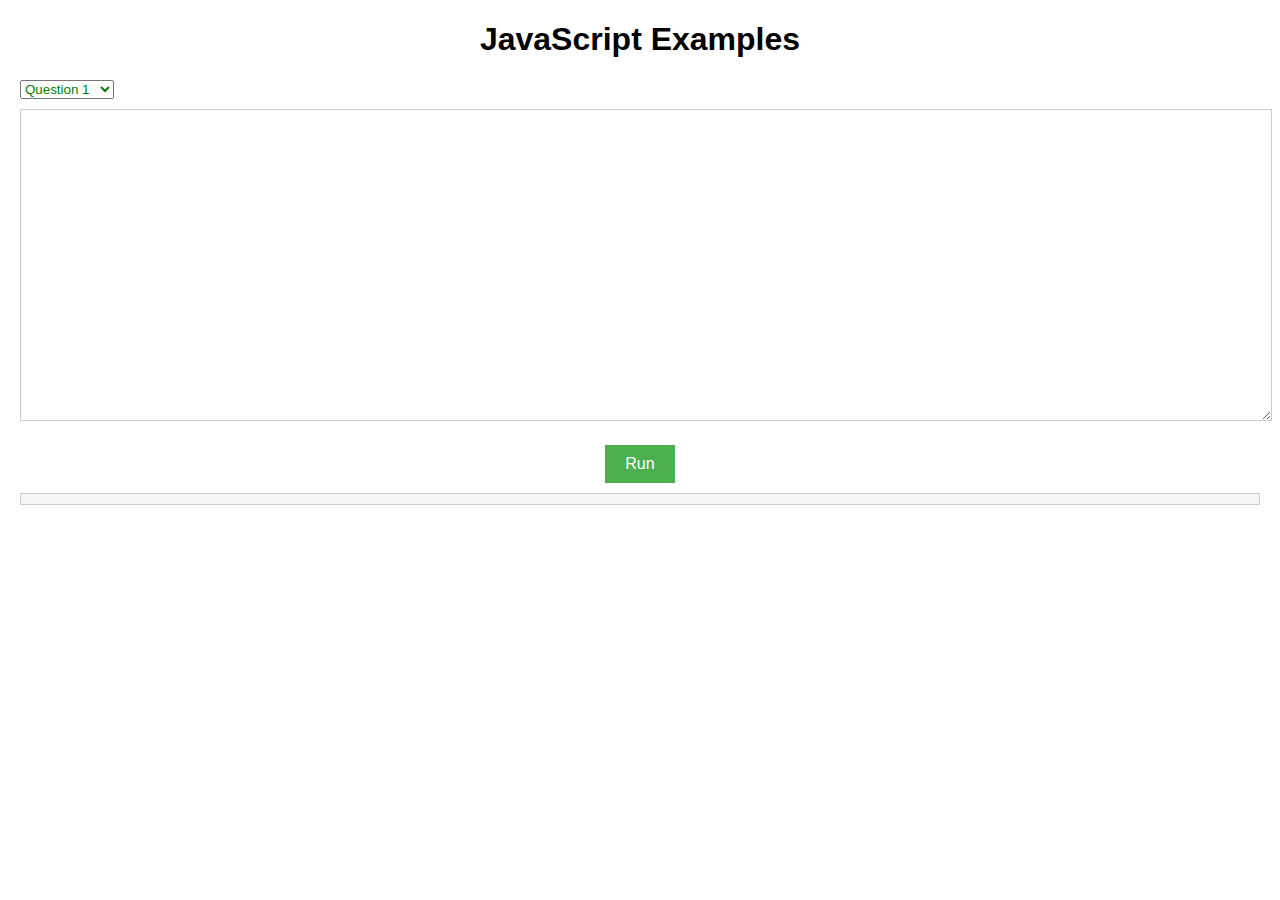
==== index.html @ ca640ab5 "final" ====
<!DOCTYPE html>
<html>
<head>
    <title>JavaScript Examples</title>
    <link rel="stylesheet" href="css.css">
</head>
<body>
    <h1>JavaScript Examples</h1>
    <select id="file-selector"></select>
    <textarea id="editor"></textarea>
    <button id="run-button">Run</button>
    <div id="result"></div>

    <script>
        // Sample code files with their names and URLs
        const codeFiles = [
           {
                name: 'Question 1',
                url: 'isArray_1.js',
            },
           {
                name: 'Question 2',
                url: 'ArrayClone_2.js',
            },
            {
                name: 'Question 3',
                url: 'FirstElement_3.js',
            },
            {
                name: 'Question 4',
                url: 'LastElement_4.js',
            },
            {
                name: 'Question 5',
                url: 'toString_5.js',
            },
            {
                name: 'Question 6',
                url: 'EvenDash_6.js',
            },
            {
                name: 'Question 7',
                url: 'ArraySort_7.js',
            },
            {
                name: 'Question 8',
                url: 'ArrayFreq_8.js',
            },
            {
                name: 'Question 9',
                url: 'CaseSwap_9.js',
            },
            {
                name: 'Question 10',
                url: 'ArrayElements_10.js',
            },
            {
                name: 'Question 11',
                url: 'SumOfSquare_11.js',
            },
            {
                name: 'Question 12',
                url: 'SumAndProduct_12.js',
            },
            {
                name: 'Question 13',
                url: 'DisplayFromHtml_13.html',
            },
            {
                name: 'Question 14',
                url: 'UniqueArray_14.js',
            },
            {
                name: 'Question 15',
                url: 'Oridinal_15.js',
            },
            {
                name: 'Question 16',
                url: 'LeapYear_16.js',
            },
            {
                name: 'Question 17',
                url: 'sheffle_17.js',
            },
            {
                name: 'Question 18',
                url: 'BinarySearch_18.js',
            },
            {
                name: 'Question 19',
                url: ' AddIndexElements_19.js',
            },
            {
                name: 'Question 20',
                url: 'DublicateArray_20.js',
            },
            {
                name: 'Question 21',
                url: 'Flat_21.js',
            },
            {
                name: 'Question 22',
                url: 'UnionOfTwoArrays_22.js',
            },
            {
                name: 'Question 23',
                url: 'DifferentInTwoArrays_23.js',
            },
            {
                name: 'Question 24',
                url: 'OnlyNumbers_24.js',
            },
            {
                name: 'Question 25',
                url: 'SortArrayOfObjects_25.js',
            },
            {
                name: 'Question 26',
                url: 'SumPair_26.js',
            },
            {
                name: 'Question 27',
                url: 'PropertyFromAllElements_27.js',
            },
            {
                name: 'Question 28',
                url: 'CommonSubString_28.js',
            },
            {
                name: 'Question 29',
                url: '',
            },
            {
                name: 'Question 30',
                url: 'MargeArray_30.js',
            },
            {
                name: 'Question 31',
                url: 'RemoveSpecific_31.js',
            },
            {
                name: 'Question 32',
                url: 'SpecificElementInArray_32.js',
            },
            {
                name: 'Question 33',
                url: 'EmptyArray_33.js',
            },
            {
                name: 'Question 34',
                url: 'NthLargest_34.js',
            },
            {
                name: 'Question 35',
                url: 'RandomElement_35.js',
            },
            {
                name: 'Question 36',
                url: 'PrefilledArray_36.js',
            },
            {
                name: 'Question 37',
                url: 'PrefilledString_37.js',
            },
            {
                name: 'Question 38',
                url: 'MoveElem_38.js',
            },
            {
                name: 'Question 39',
                url: 'FilterFalseNull_39.js',
            },
            {
                name: 'Question 40',
                url: 'IncreaseByOne_40.js',
            },
            {
                name: 'Question 41',
                url: 'IncreaseByOne_41.js',
            },
            {
                name: 'Question 42',
                url: 'unique_42.js',
            },
            {
                name: 'Question 43',
                url: 'UnZip_43.js',
            },
            {
                name: 'Question 44',
                url: 'ArrayTOObject_44.js',
            },
            {
                name: 'Question 45',
                url: 'Unique_45.js',
            },
            {
                name: 'Question 46',
                url: 'permutations_46.js',
            },
            {
                name: 'Question 47',
                url: 'Removefalse_47.js',
            },
            {
                name: 'Question 48',
                url: 'PrimeArray_48.js',
            },
            {
                name: 'Question 49',
                url: 'ThirdSmallest_49.js',
            },
            {
                name: 'Question 50',
                url: 'MixedSum_50.js',
            },
            {
                name: 'Question 51',
                url: 'FactorChain_51.js',
            },
            {
                name: 'Question 52',
                url: 'IsNaNIndex_52.js',
            },
            {
                name: 'Question 53',
                url: 'NumberOfArrays_53.js',
            },
        ];

        // Get the file selector and editor elements
        const fileSelector = document.getElementById('file-selector');
        const editor = document.getElementById('editor');
        const runButton = document.getElementById('run-button');
        const resultArea = document.getElementById('result');

        // Populate the file selector with code file options
        codeFiles.forEach((file) => {
            const option = document.createElement('option');
            option.value = file.url;
            option.text = file.name;
            fileSelector.appendChild(option);
        });

        // Load the selected file into the editor
        fileSelector.addEventListener('change', async () => {
            const selectedFile = codeFiles.find((file) => file.url === fileSelector.value);
            if(selectedFile.url==="DisplayFromHtml_13.html"){
                const frame=document.createElement('iframe');
                frame.src="DisplayFromHtml_13.html";
                frame.style.width="100%" ;
                frame.style.height="100";
                resultArea.append(frame);

            }
            if (selectedFile) {
                try {
                    const response = await fetch(selectedFile.url);
                    const content = await response.text();
                    editor.value = content;
                } catch (error) {
                    console.error(error);
                }
            }
        });

        // Run the code in the editor when the Run button is clicked
        runButton.addEventListener('click', () => {
            const code = editor.value;
            compileAndRun(code);
        });

        // Function to compile and run the code
        function compileAndRun(code) {
            
            try {
                // Capture the console.log output
                let output = '';
                console.log = (message) => {
                    output += message + '\n';
                };
                // Execute the JavaScript code
                eval(code);
                // Display the output in the result area
                resultArea.textContent = output;
            } catch (error) {
                console.error(error);
                resultArea.textContent = error.message;
            }
        }
    </script>
</body>
</html>
---- css.css ----
body {
    font-family: Arial, sans-serif;
    margin: 20px;
  }
  
  h1 {
    text-align: center;
  }
  
  #file-selector {
    margin-bottom: 10px;
  }
  
  #editor {
    width: 100%;
    height: 300px;
    margin-bottom: 10px;
    padding: 5px;
    border: 1px solid #ccc;
  }
  
  #run-button {
    display: block;
    margin: 10px auto;
    padding: 10px 20px;
    font-size: 16px;
    background-color: #4caf50;
    color: #fff;
    border: none;
    cursor: pointer;
  }
  
  #result {
    margin-top: 10px;
    padding: 5px;
    border: 1px solid #ccc;
    background-color: #f5f5f5;
    text-align: center;
    font-family: 'Courier New', Courier, monospace;
    font-weight: bold;
  }
  select{
    color: green;
  }
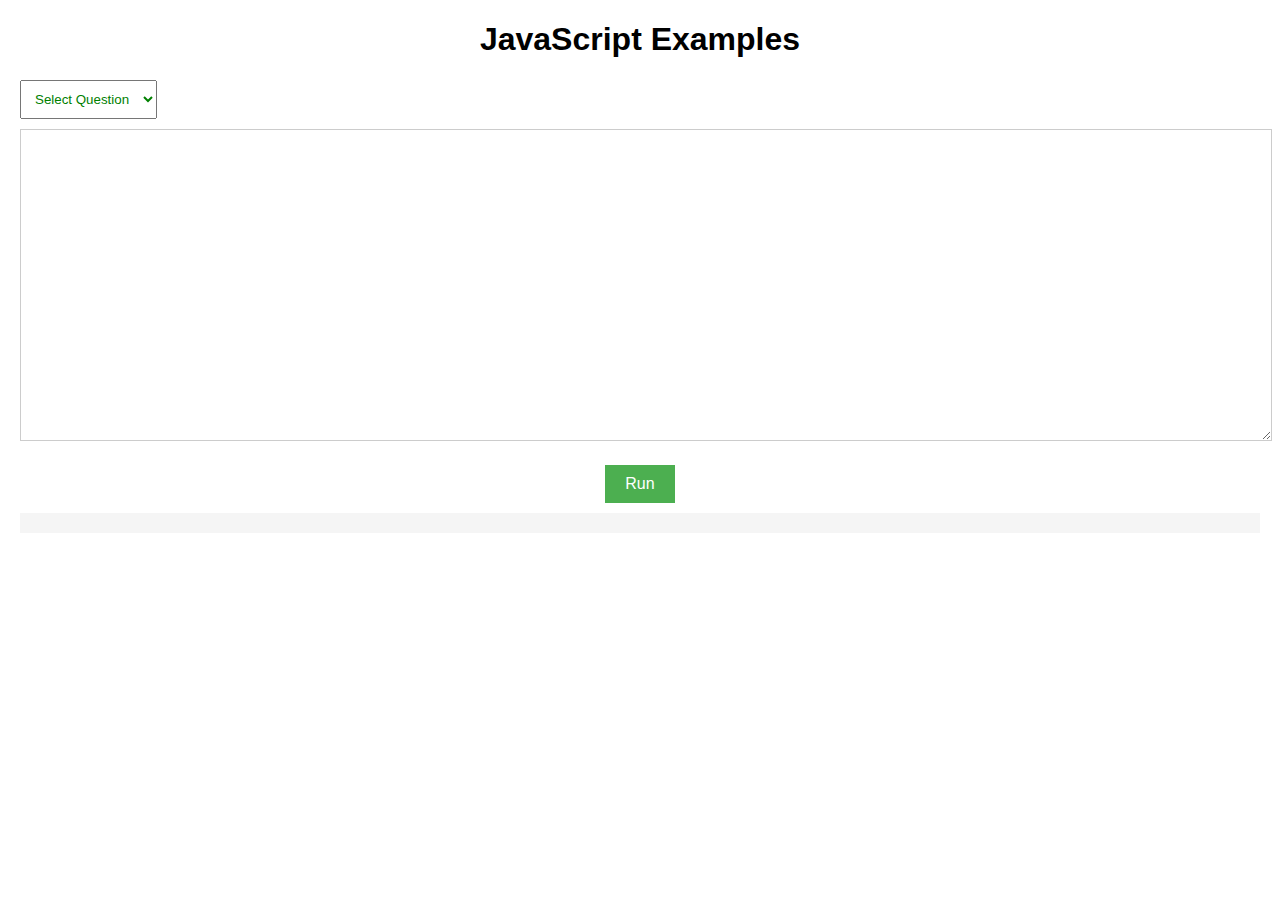
==== commit ed3e3e47: "final commit" ====
--- a/index.html
+++ b/index.html
@@ -15,6 +15,11 @@
         // Sample code files with their names and URLs
         const codeFiles = [
            {
+              name:"Select Question",
+              content:"code will be displayed here",
+           },
+           {
+            
                 name: 'Question 1',
                 url: 'isArray_1.js',
             },
@@ -128,7 +133,7 @@
             },
             {
                 name: 'Question 29',
-                url: '',
+                url: 'NumberAndString_29.js',
             },
             {
                 name: 'Question 30',
@@ -244,12 +249,13 @@
 
         // Load the selected file into the editor
         fileSelector.addEventListener('change', async () => {
+            document.getElementById("result").innerHTML="";
             const selectedFile = codeFiles.find((file) => file.url === fileSelector.value);
             if(selectedFile.url==="DisplayFromHtml_13.html"){
                 const frame=document.createElement('iframe');
                 frame.src="DisplayFromHtml_13.html";
                 frame.style.width="100%" ;
-                frame.style.height="100";
+                frame.style.height="100px";
                 resultArea.append(frame);
 
             }
@@ -277,7 +283,7 @@
                 // Capture the console.log output
                 let output = '';
                 console.log = (message) => {
-                    output += message + '\n';
+                    output += JSON.stringify(message) + '\n';
                 };
                 // Execute the JavaScript code
                 eval(code);
--- a/css.css
+++ b/css.css
@@ -29,16 +29,27 @@
     border: none;
     cursor: pointer;
   }
-  
+  #run-button:hover{
+    border-radius: 20%;
+    background-color: blue;
+  }
   #result {
     margin-top: 10px;
-    padding: 5px;
-    border: 1px solid #ccc;
+    padding: 10px;
     background-color: #f5f5f5;
     text-align: center;
     font-family: 'Courier New', Courier, monospace;
     font-weight: bold;
+    display: flex;
+    flex-direction: column;
   }
   select{
     color: green;
-  }+    padding: 10px;
+
+  }
+  select:hover{
+    border-radius: 10%;
+    cursor:grab;
+  }
+ 